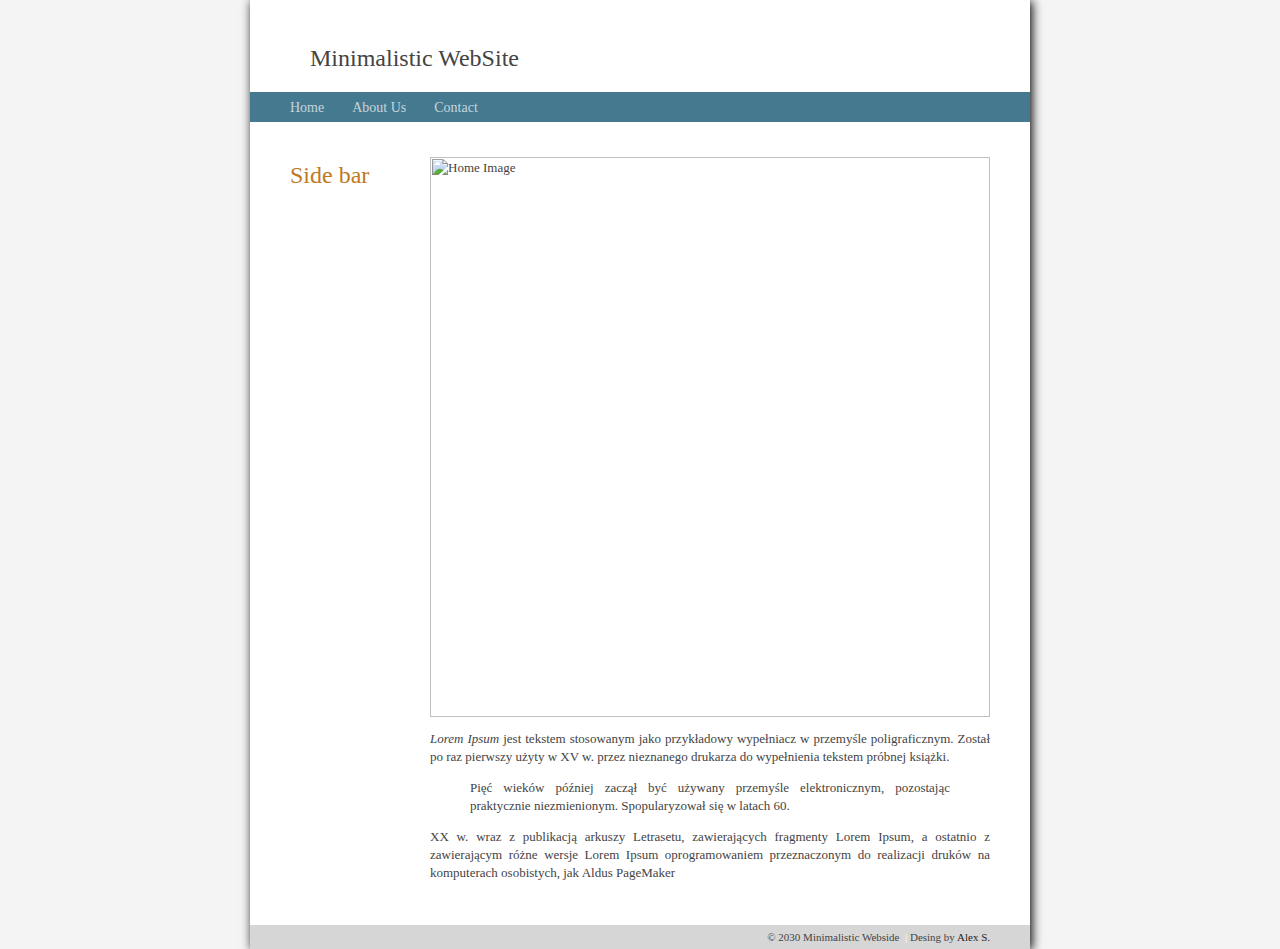
==== index.html @ 136d6910 "Initial commit" ====
<html lang="en">
    <head>
    <meta charset="utf-8">
        <title>Home</title>  
    <link rel="stylesheet" href="css/stylesheet.css">
    <script src="js/script.js"></script>
    </head>
    <body>
    <div class="container">
    <header class="header">
        <a id="title" href="/">Minimalistic WebSite</a>
    </header>
    <nav class="menu">
        <a href="index.html">Home</a> &nbsp; &nbsp; &nbsp;
        <a href="about.html">About Us</a> &nbsp; &nbsp; &nbsp;
        <a href="contact.html">Contact</a>
        
    </nav>
        
    <aside>
        <h1>Side bar</h1>
        
   </aside>
        <article class="main">
           <!-- <img src="http://placehold.it/600x300" alt=""> -->
        <div id="home-img">
            <img src="C:\Users\surface\Documents\Html  lessWork\img\AR.jpg" alt="Home Image">
            
        </div>
        
        <p><i>Lorem Ipsum </i>jest tekstem stosowanym jako przykładowy wypełniacz w przemyśle poligraficznym.  Został po raz pierwszy użyty w XV w. przez nieznanego drukarza do wypełnienia tekstem próbnej książki.
        </p>
       
         <blockquote>Pięć wieków później zaczął być używany przemyśle elektronicznym, pozostając praktycznie niezmienionym. Spopularyzował się w latach 60.</blockquote>
         
         <p>XX w. wraz z publikacją arkuszy Letrasetu, zawierających fragmenty Lorem Ipsum, a ostatnio z zawierającym różne wersje Lorem Ipsum oprogramowaniem przeznaczonym do realizacji druków na komputerach osobistych, jak Aldus PageMaker</p>
    
        </article>
        
         <footer>    
         
         &copy; 2030 Minimalistic Webside &nbsp;<span class="separator">|</span> Desing by <a href="https://vk.com/sansun">Alex S.</a>
         
         </footer> 
    </div>
    </body>
</html>
---- css/stylesheet.css ----
body{
    
background: #f4f4f4;
margin:0 ;

}

#title{
    text-decoration: none;
    font-size: 24px;
    color: #444444;
}

.container{
    width: 780px;
    margin: 0 auto;
    background: #fff;
    box-shadow: 2px 1px 10px 0px; 
}

.header { 
    padding: 45px 0 20px 60px;
    
    
}

.menu{
    background: #457990;
    padding: 6px 0 6px 40px;
    
}

.menu a{
    color: #c5d6db;
    text-decoration: none;
    font-size: 14px;
    font-family: "Arial Narrow", "Mariad Pro";
    
}

.menu a:hover{
    color:#ecf2f3;
    text-decoration: underline;
     
}

aside{
    float: left;
    width: 120px;
    padding: 40px 0 0 40px;    
    
}

h1{
    margin: 0px;
    color:  #bf781f;
    font-size: 24px;
    font-family: "Arial Narrow", "Mariad Pro";
    font-weight: normal;
}

h2{
    color: #3b6787;
    font-size: 15px;
    margin: 20px 0 5px 0;
}

.main {
    margin: 0 0 0 180px;
    padding: 35px 40px 30px 0;
    color: #444444;
    font-family: "Georgia";
    font-size: 13px;
    line-height: 18px;
    text-align: justify;
    
}

#home-img img {
    width: 560px;

}

footer{
    padding: 6px 40px 6px 40px;
    background: #d6d6d6;
    font-family: "Lucida sans unicode";
    color: #444444;
    font-size: 11px;
    text-align: right; 

}

footer a{
    text-decoration: none;
    color: #262626;
}


.separator{
    color: #ffffff;   
    font-size: 11px;
    
}


/*************** about page *************/

#about #home-img img {
    width: 260px;
    float: left;
    margin-bottom: 20px;
}

#about #profile-info{
    float: right;
    width: 50%;
    padding: 10px 0px 0 0;
}

#about #paragraf{
    
    clear: both;
}

/************* Contact *************/


#contact .form{    
  
    width: 500px;
   /* line-height: 30px; */
    padding: 0px 10px 0px 10px;
    border: 0px ;
    font-size: 16px;
}

#cont{
    color: #bf781f;
    text-align: center;
}

#contact .form input {
    
    width: 100%;
    border-radius: 5px;
    height: 30px; 
    background: #d6d6d6;   
    
}
    
    
#contact .form #message{
    width: 100%;
    border-radius: 5px;
    background: #d6d6d6;  
    
}

#contact .form #submit{
    
   margin: 0 20px 0 350px ;
    width: 150px;
    background:  #457990;
    color: #fff;
    
}
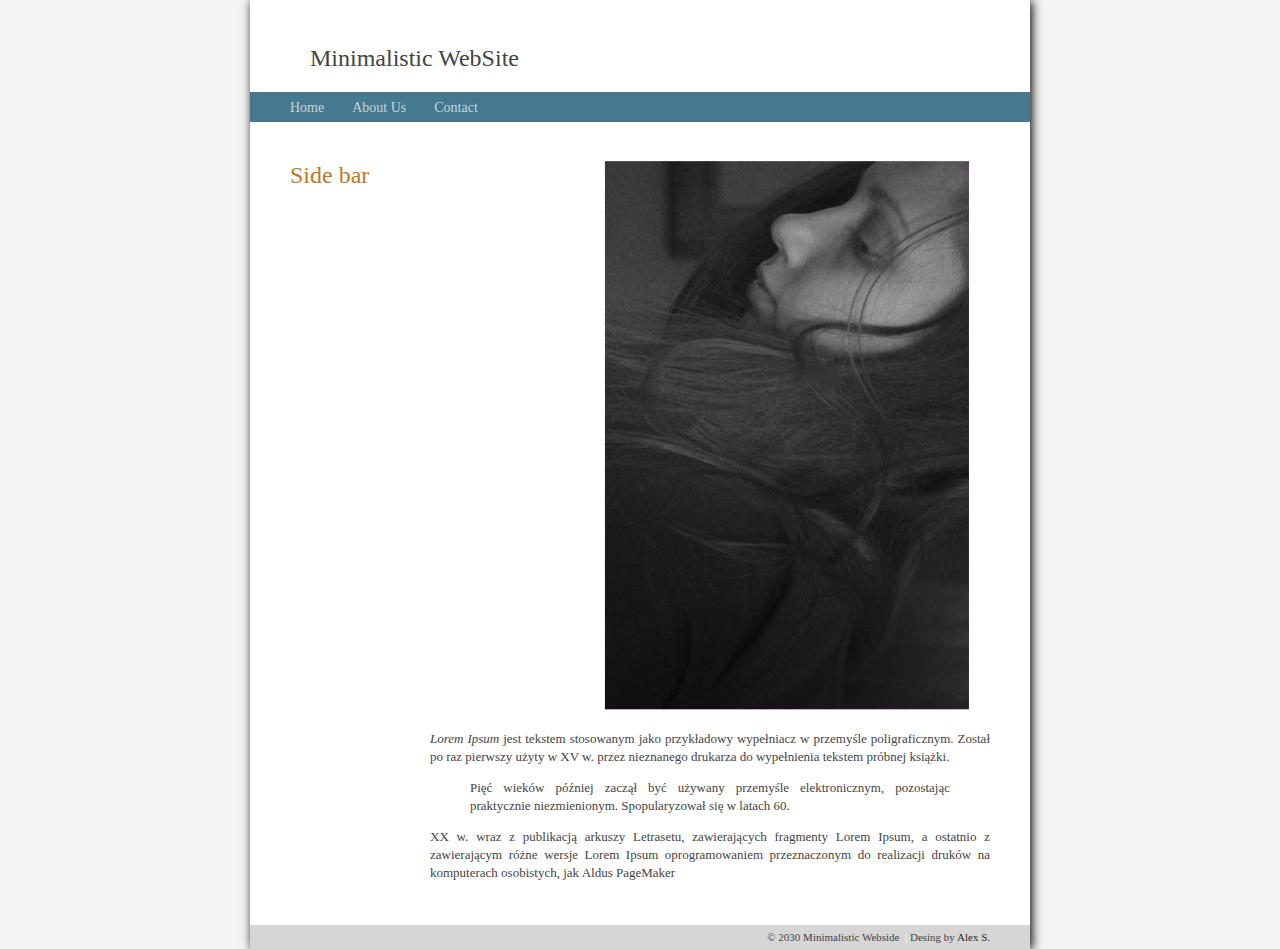
==== commit 273dd5c2: "Update index.html" ====
--- a/index.html
+++ b/index.html
@@ -24,7 +24,7 @@
         <article class="main">
            <!-- <img src="http://placehold.it/600x300" alt=""> -->
         <div id="home-img">
-            <img src="C:\Users\surface\Documents\Html  lessWork\img\AR.jpg" alt="Home Image">
+            <img src="images/AR.jpg" alt="Home Image">
             
         </div>
         
@@ -44,4 +44,4 @@
          </footer> 
     </div>
     </body>
-</html>+</html>
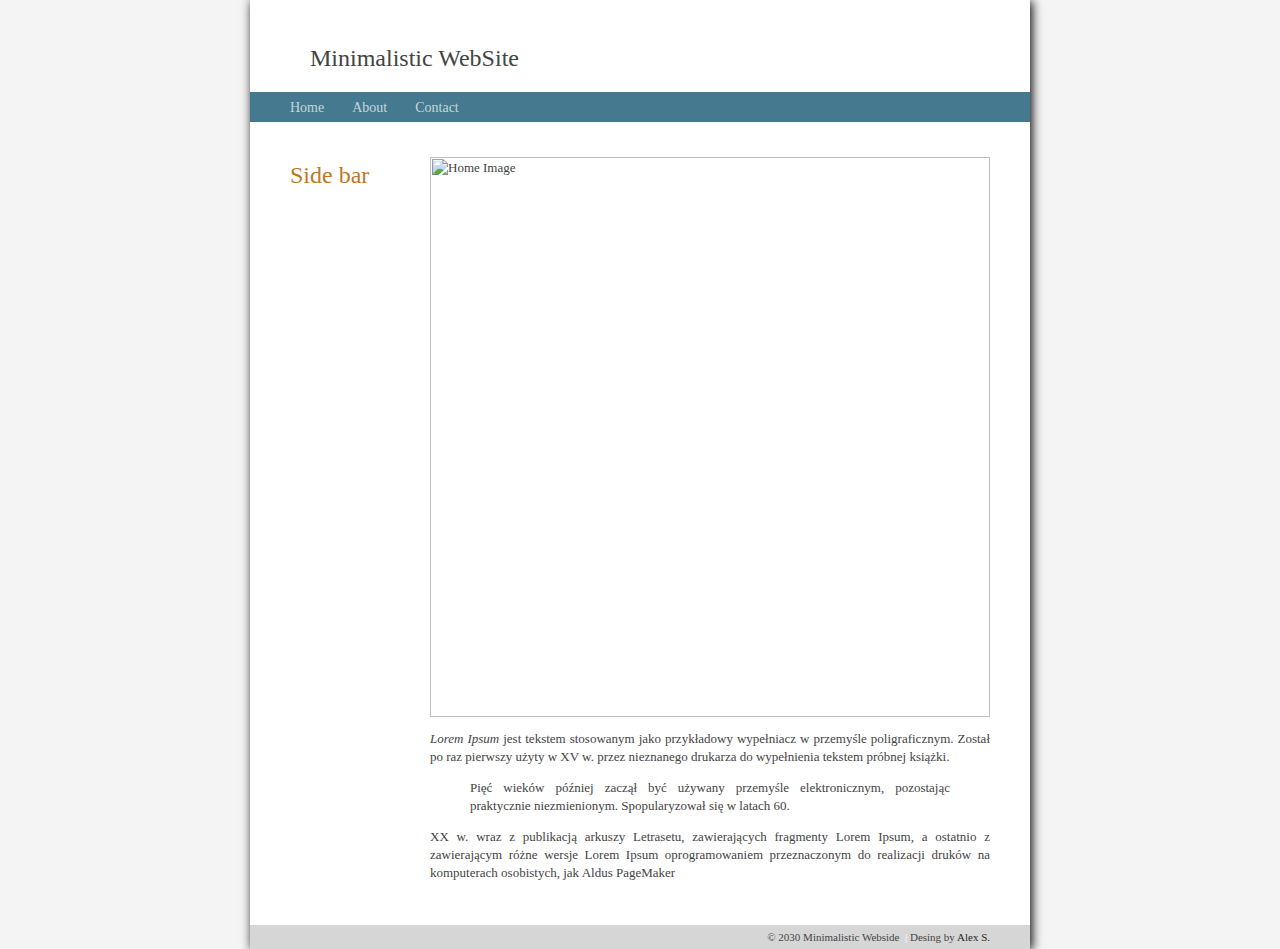
==== commit 72975f2f: "yes" ====
--- a/index.html
+++ b/index.html
@@ -1,7 +1,7 @@
 <html lang="en">
     <head>
     <meta charset="utf-8">
-        <title>Home</title>  
+        <title>Home</title>
     <link rel="stylesheet" href="css/stylesheet.css">
     <script src="js/script.js"></script>
     </head>
@@ -12,36 +12,36 @@
     </header>
     <nav class="menu">
         <a href="index.html">Home</a> &nbsp; &nbsp; &nbsp;
-        <a href="about.html">About Us</a> &nbsp; &nbsp; &nbsp;
+        <a href="about.html">About</a> &nbsp; &nbsp; &nbsp;
         <a href="contact.html">Contact</a>
-        
+
     </nav>
-        
+
     <aside>
         <h1>Side bar</h1>
-        
+
    </aside>
         <article class="main">
            <!-- <img src="http://placehold.it/600x300" alt=""> -->
         <div id="home-img">
-            <img src="images/AR.jpg" alt="Home Image">
-            
+            <img src="C:\Users\surface\Documents\Html  lessWork\img\AR.jpg" alt="Home Image">
+
         </div>
-        
+
         <p><i>Lorem Ipsum </i>jest tekstem stosowanym jako przykładowy wypełniacz w przemyśle poligraficznym.  Został po raz pierwszy użyty w XV w. przez nieznanego drukarza do wypełnienia tekstem próbnej książki.
         </p>
-       
+
          <blockquote>Pięć wieków później zaczął być używany przemyśle elektronicznym, pozostając praktycznie niezmienionym. Spopularyzował się w latach 60.</blockquote>
-         
+
          <p>XX w. wraz z publikacją arkuszy Letrasetu, zawierających fragmenty Lorem Ipsum, a ostatnio z zawierającym różne wersje Lorem Ipsum oprogramowaniem przeznaczonym do realizacji druków na komputerach osobistych, jak Aldus PageMaker</p>
-    
+
         </article>
-        
-         <footer>    
-         
+
+         <footer>
+
          &copy; 2030 Minimalistic Webside &nbsp;<span class="separator">|</span> Desing by <a href="https://vk.com/sansun">Alex S.</a>
-         
-         </footer> 
+
+         </footer>
     </div>
     </body>
 </html>
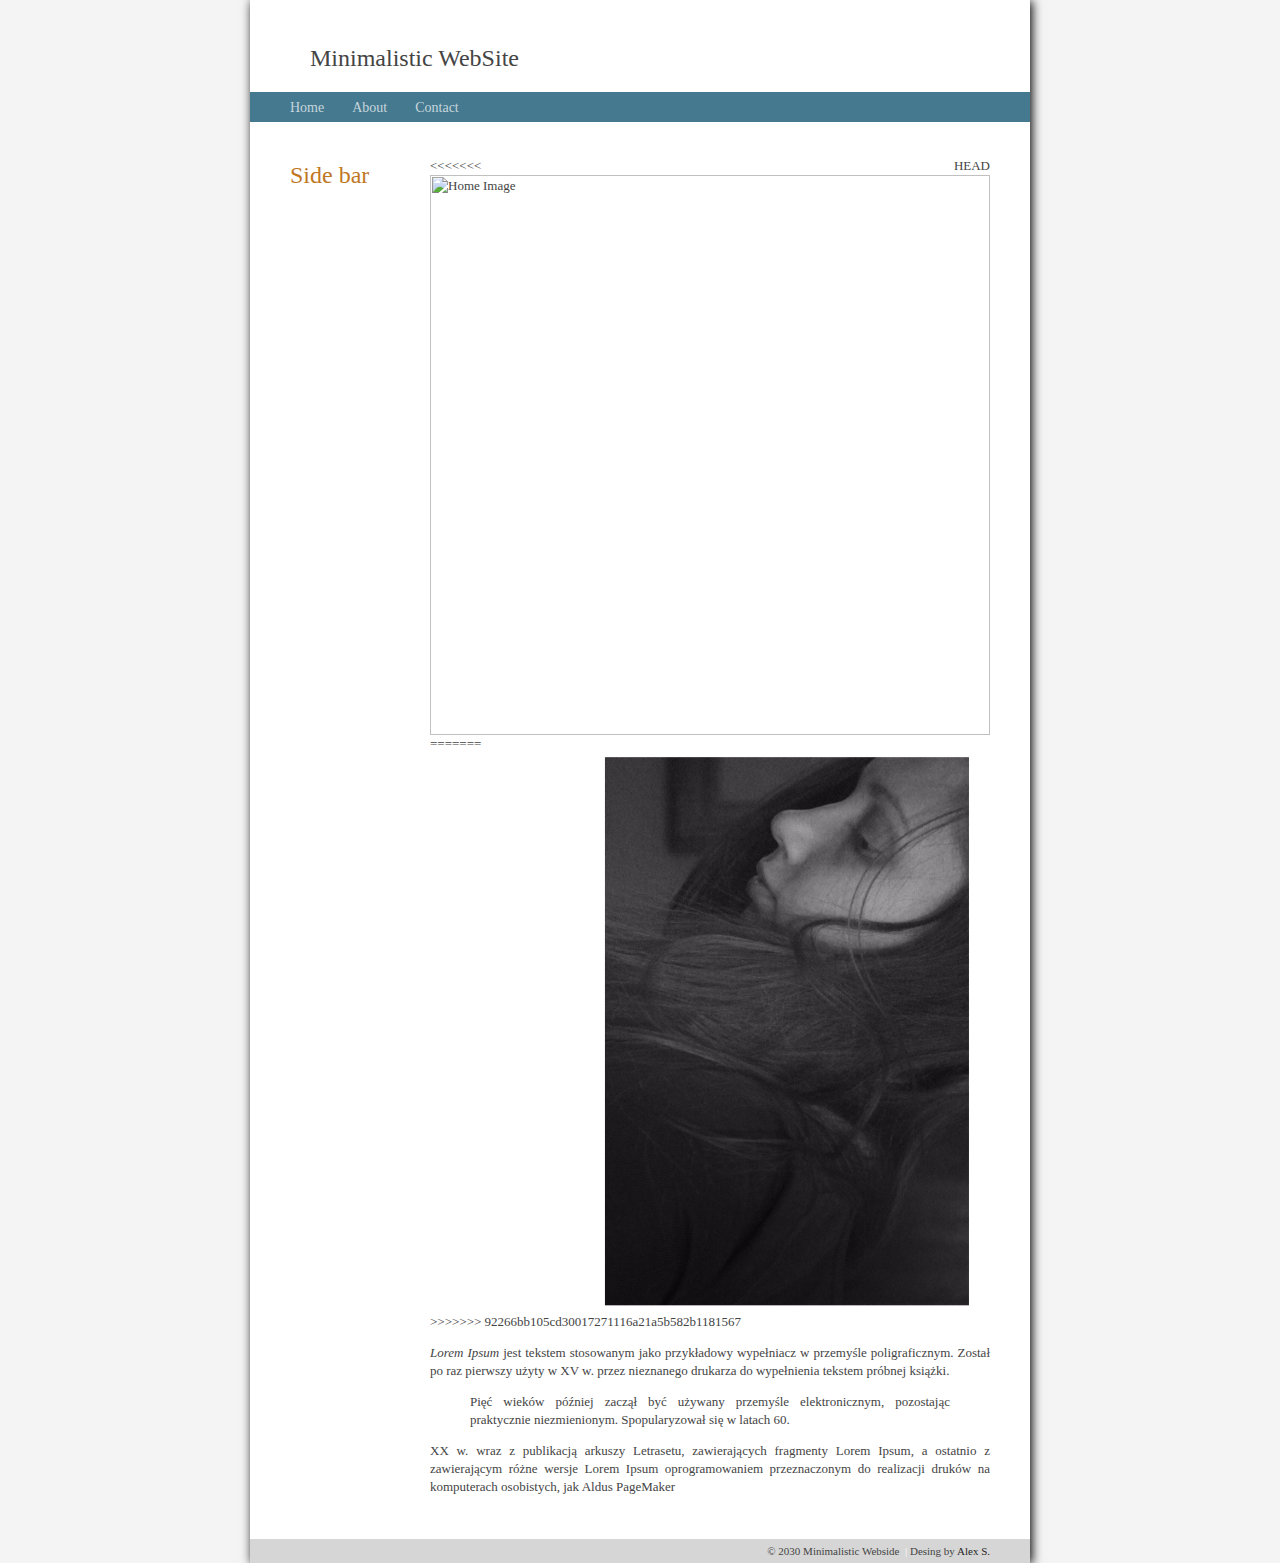
==== commit 549329c6: "Merge branch 'master' of https://github.com/Smellssea/Smellssea.github.io" ====
--- a/index.html
+++ b/index.html
@@ -24,8 +24,13 @@
         <article class="main">
            <!-- <img src="http://placehold.it/600x300" alt=""> -->
         <div id="home-img">
+<<<<<<< HEAD
             <img src="C:\Users\surface\Documents\Html  lessWork\img\AR.jpg" alt="Home Image">
 
+=======
+            <img src="images/AR.jpg" alt="Home Image">
+            
+>>>>>>> 92266bb105cd30017271116a21a5b582b1181567
         </div>
 
         <p><i>Lorem Ipsum </i>jest tekstem stosowanym jako przykładowy wypełniacz w przemyśle poligraficznym.  Został po raz pierwszy użyty w XV w. przez nieznanego drukarza do wypełnienia tekstem próbnej książki.
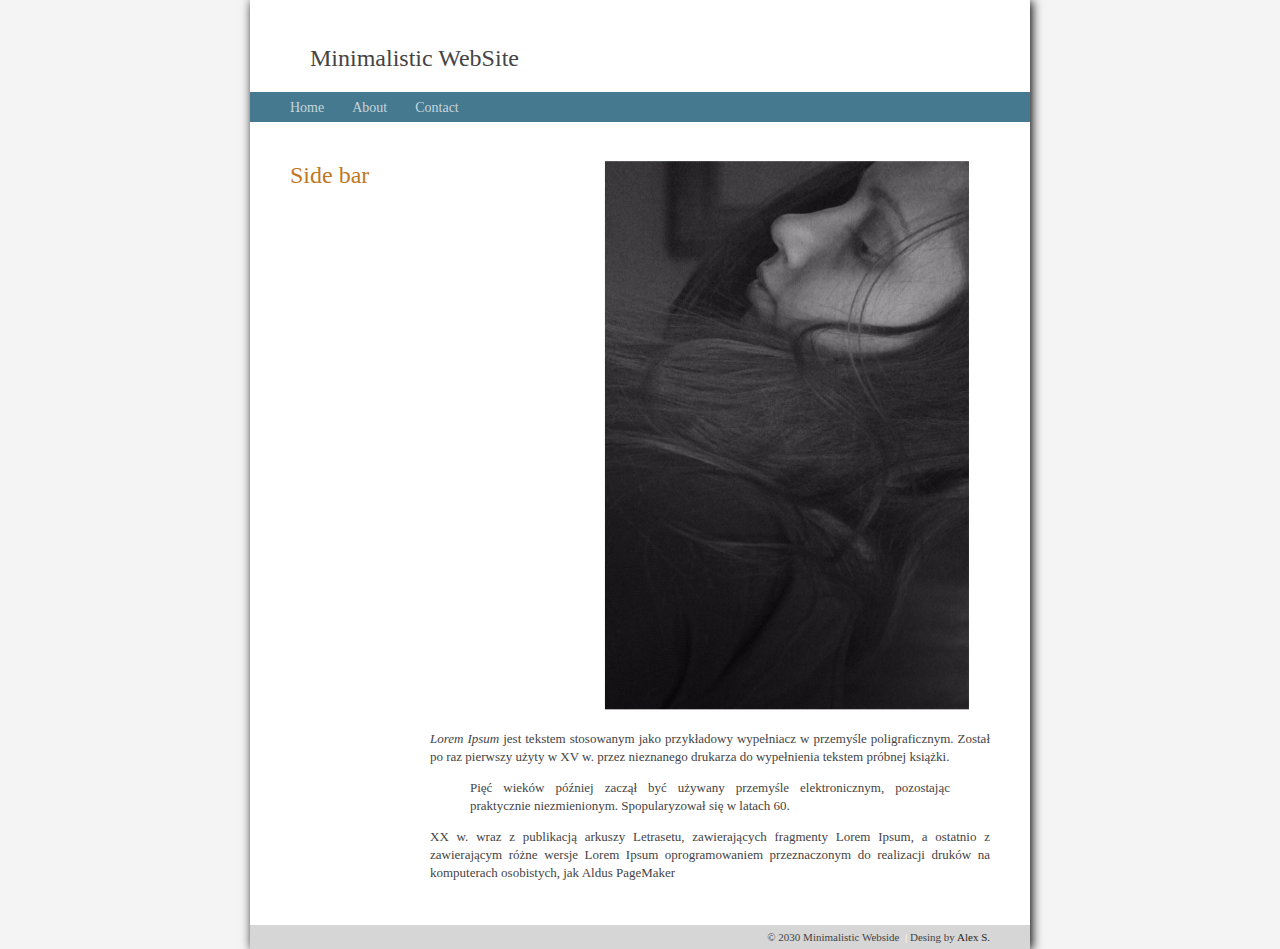
==== commit 1d0d8604: "Ea" ====
--- a/index.html
+++ b/index.html
@@ -24,13 +24,11 @@
         <article class="main">
            <!-- <img src="http://placehold.it/600x300" alt=""> -->
         <div id="home-img">
-<<<<<<< HEAD
-            <img src="C:\Users\surface\Documents\Html  lessWork\img\AR.jpg" alt="Home Image">
 
-=======
+
             <img src="images/AR.jpg" alt="Home Image">
             
->>>>>>> 92266bb105cd30017271116a21a5b582b1181567
+
         </div>
 
         <p><i>Lorem Ipsum </i>jest tekstem stosowanym jako przykładowy wypełniacz w przemyśle poligraficznym.  Został po raz pierwszy użyty w XV w. przez nieznanego drukarza do wypełnienia tekstem próbnej książki.
